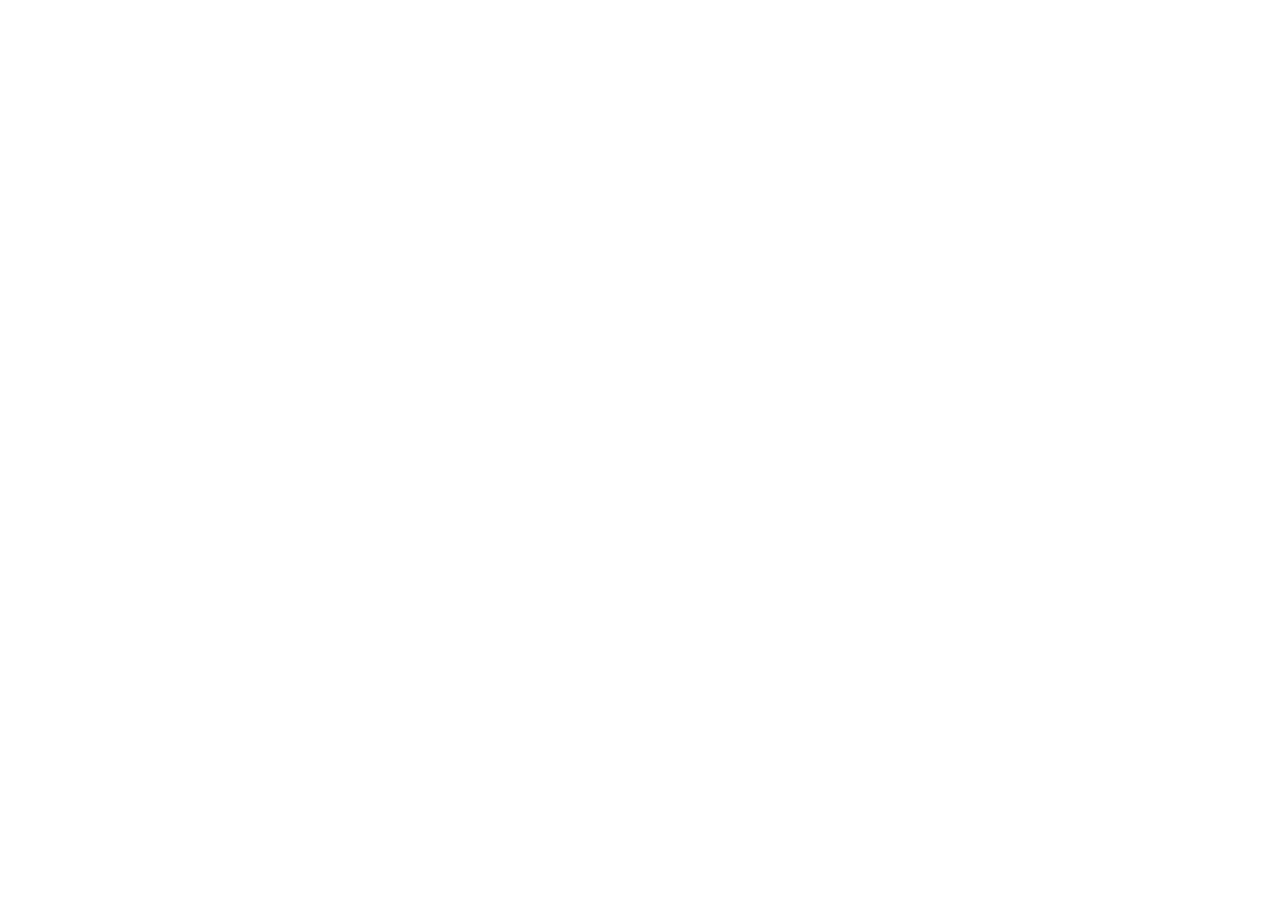
==== index.html @ 3eb5cd3a "Agrega contenido a index.html" ====
<!DOCTYPE html>
<html lang="en">
<head>
    <meta charset="UTF-8">
    <meta name="viewport" content="width=device-width, initial-scale=1.0">
    <title>Git</title>
</head>
<body>
    
</body>
</html>
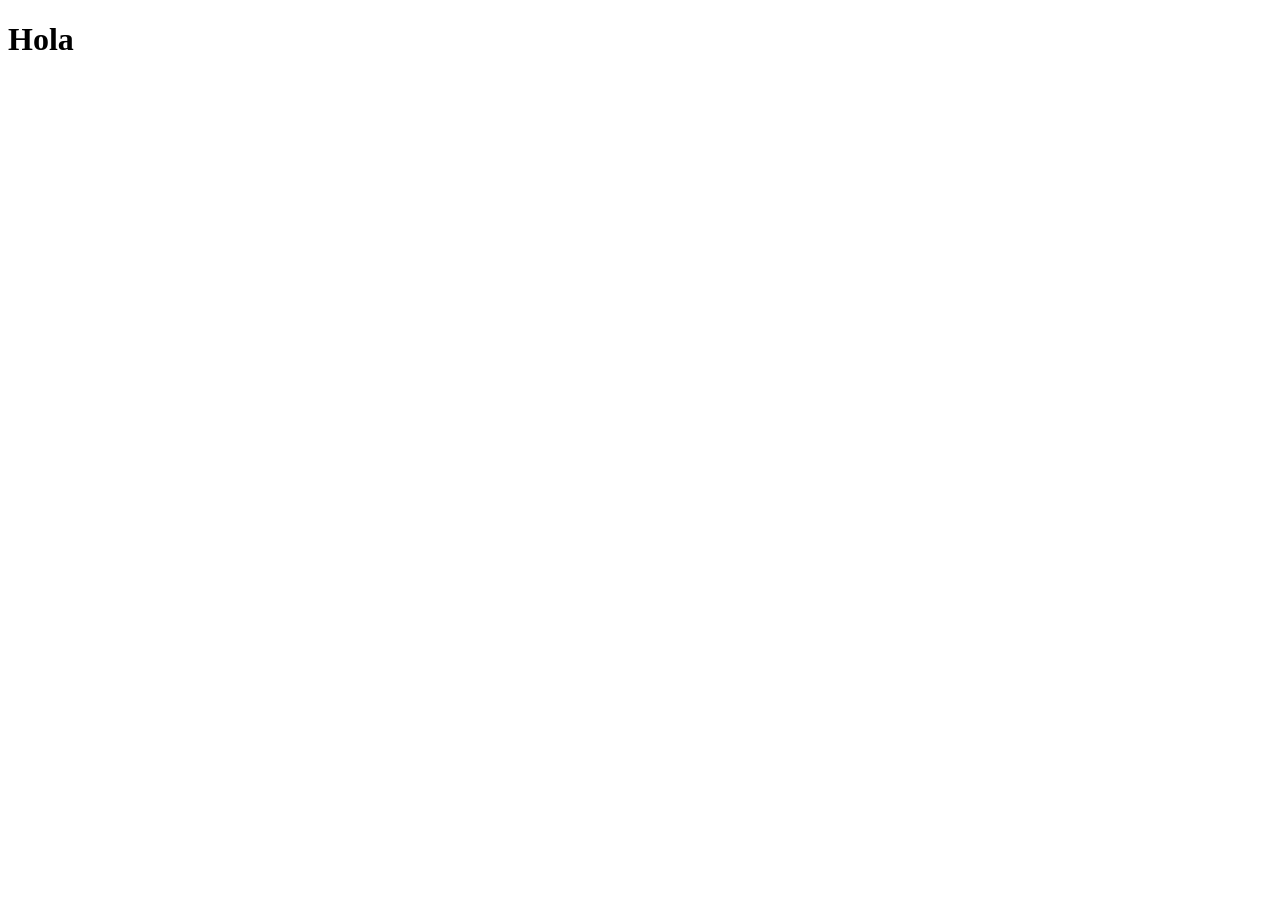
==== commit 97217c63: "agrege en html un h1 y en css cree una carpeta de todos los css" ====
--- a/index.html
+++ b/index.html
@@ -4,8 +4,10 @@
     <meta charset="UTF-8">
     <meta name="viewport" content="width=device-width, initial-scale=1.0">
     <title>Git</title>
+    <link rel="stylesheet" href="CSS/style1.css">
 </head>
 <body>
+    <h1>Hola</h1>
     
 </body>
 </html>
